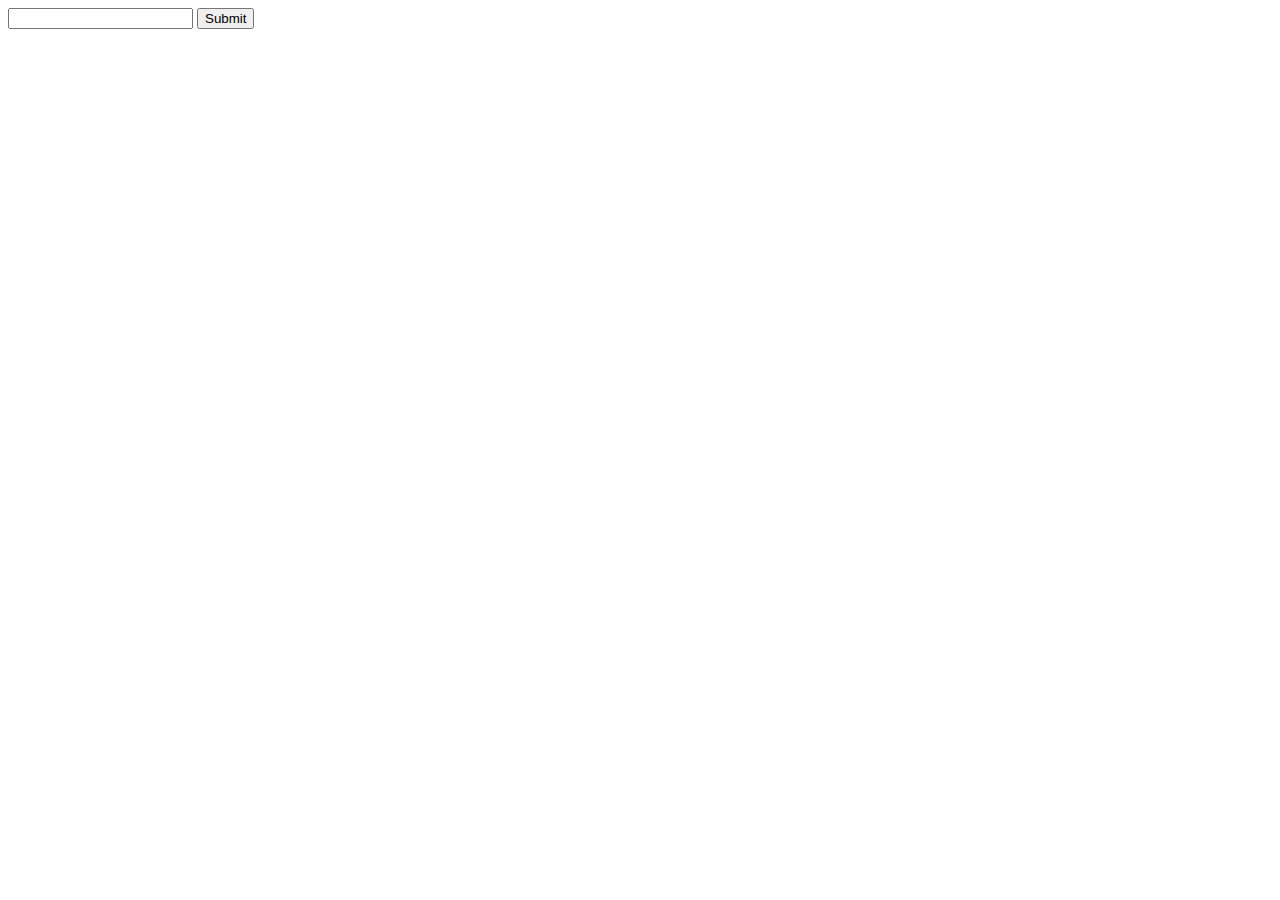
==== index.html @ 97066194 "js events lesson" ====
<!DOCTYPE html>
<html lang="en">
  <head>
    <meta charset="UTF-8" />
    <meta http-equiv="X-UA-Compatible" content="IE=edge" />
    <meta name="viewport" content="width=device-width, initial-scale=1.0" />
    <title>Document</title>
    <style>
      /* .man{
        background-color: black;
        width: 60px;
        height: 60px;
        border-radius: 50%;
        position: relative;
      }
      .eye1{
        position: absolute;
        top: 10px;
        left: 15px;
        width: 5px;
        height: 5px;
        border-radius: 50%;
        background-color: white;
      }
      .eye2{
        position: absolute;
        top: 10px;
        right: 15px;
        width: 5px;
        border-radius: 50%;
        height: 5px;
        background-color: white;
      } */
      .line {
        text-decoration: line-through;
      }
    </style>
  </head>
  <body>
    <!-- <div class="container">
      <button id="Add">add</button>
    </div> -->
    <form>
      <input type="text" id="text" />
      <input type="submit" id="submit" />
    </form>
    <script>
      let input = document.getElementById("text");
      let button = document.getElementById("submit");
      let div = document.getElementById("container");
      button.addEventListener("click", (event) => {
        event.preventDefault();
        let inputValue = input.value;
        let div2 = document.createElement("div");
        let div3 = document.createElement("div");
        let div4 = document.createElement("div");
        let p = document.createElement("p");
        let h1 = document.createElement("h1");
        let deleteIcon = document.createElement("button");
        let editIcon = document.createElement("button");
        let editinput = document.createElement("input");
        if (input.value === "") {
          alert("input bos ola bilmez");
          return -1;
        } else {
          p.textContent = inputValue;
        }
        h1.textContent = "ilkin ehmedov";
        deleteIcon.textContent = "x";
        editIcon.textContent = "edit";
        div3.append(h1);
        div4.append(deleteIcon, editIcon);
        div.append(p, div2);
        div2.append(div3, div4);
        input.value = "";
        deleteIcon.addEventListener("click", () => {
          div2.remove(div2.children);
        });
        p.addEventListener("click", () => {
          p.classList.add("line");
        });
        editIcon.addEventListener("click", (event) => {
          div4.append(editinput);
          editinput.value = h1.textContent;
          editinput.addEventListener("change", (event) => {
            h1.textContent = editinput.value;
          });
        });
      });

      // let button = document.getElementById('Add')
      // button.addEventListener('click',()=>{
      //     let head = document.createElement('div')
      //     let eye1 = document.createElement('div')
      //     let eye2 = document.createElement('div')

      //     eye1.classList.add('eye1')
      //     eye2.classList.add('eye2')

      //     head.append(eye1,eye2)
      //     container.append(head)

      //     head.classList.add('man')
      // })
    </script>
  </body>
</html>
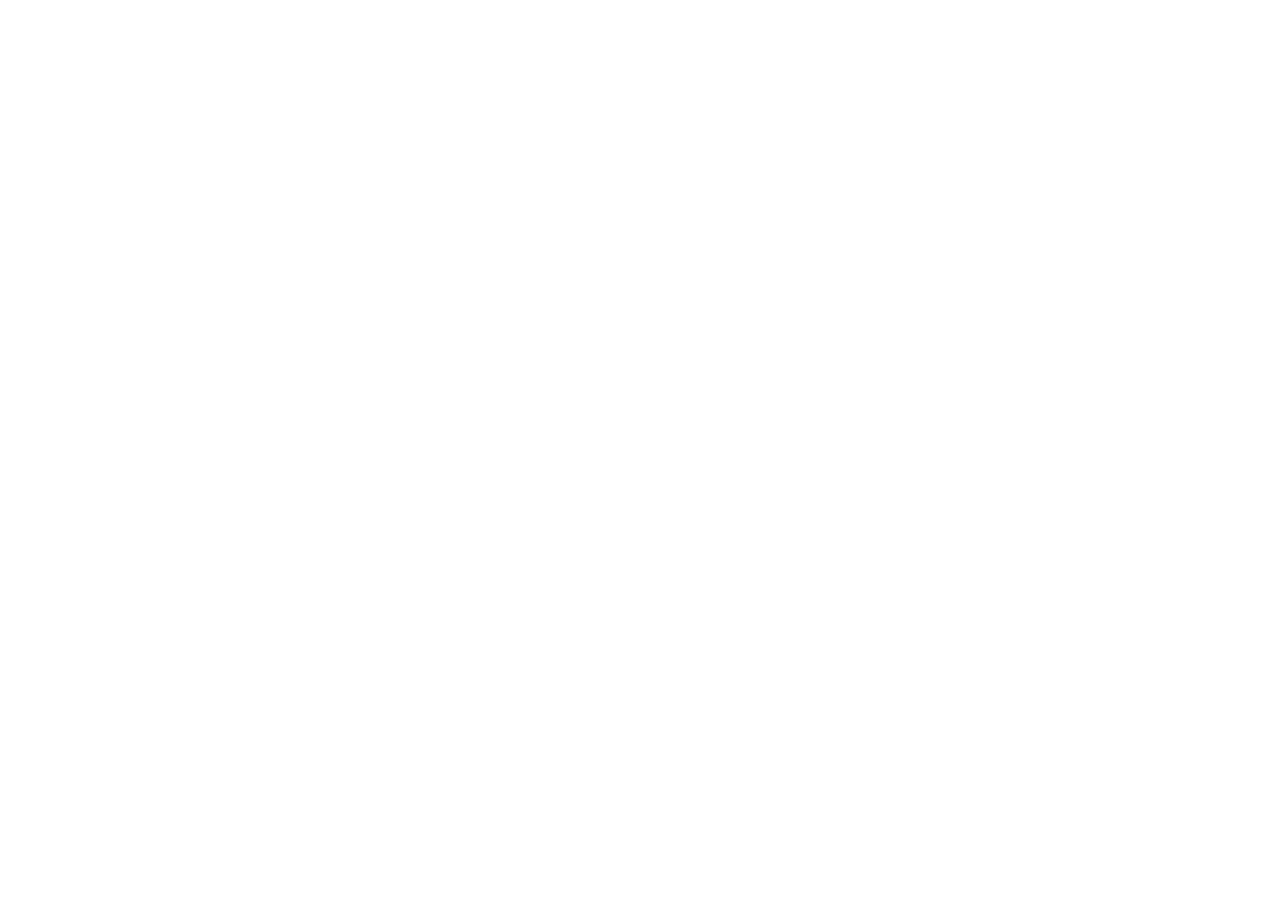
==== commit 86715452: "event2" ====
--- a/index.html
+++ b/index.html
@@ -1,107 +1,108 @@
-<!DOCTYPE html>
+<!-- <!DOCTYPE html>
 <html lang="en">
-  <head>
-    <meta charset="UTF-8" />
-    <meta http-equiv="X-UA-Compatible" content="IE=edge" />
-    <meta name="viewport" content="width=device-width, initial-scale=1.0" />
+
+<head>
+    <meta charset="UTF-8">
+    <meta name="viewport" content="width=device-width, initial-scale=1.0">
     <title>Document</title>
     <style>
-      /* .man{
-        background-color: black;
-        width: 60px;
-        height: 60px;
-        border-radius: 50%;
-        position: relative;
-      }
-      .eye1{
-        position: absolute;
-        top: 10px;
-        left: 15px;
-        width: 5px;
-        height: 5px;
-        border-radius: 50%;
-        background-color: white;
-      }
-      .eye2{
-        position: absolute;
-        top: 10px;
-        right: 15px;
-        width: 5px;
-        border-radius: 50%;
-        height: 5px;
-        background-color: white;
-      } */
-      .line {
-        text-decoration: line-through;
-      }
+        body{
+            background-color: gray;
+        }
+        table,th,td {
+            border: 1px solid black;
+
+        }
+
+        th,td {
+            width: 100px;
+        }
+        .details{
+            max-width: 250px;
+            height: 200px;
+            text-align: center;
+            background-color:rgb(27, 91, 201);
+            margin: auto;
+            border-radius: 15px;
+            font-family:Arial, Helvetica, sans-serif;
+            margin-top: 100px;
+        }
+        table{
+            margin-left: 36%;
+            margin-top: 50px;
+        }
     </style>
-  </head>
-  <body>
-    <!-- <div class="container">
-      <button id="Add">add</button>
-    </div> -->
-    <form>
-      <input type="text" id="text" />
-      <input type="submit" id="submit" />
-    </form>
+</head>
+
+<body>
+    <div class="details">
+        <form class="form">
+            <label>Name:</label><br>
+            <input type="text" id="enteredName" placeholder="Enter name..."><br>
+            <label>Surname:</label><br>
+            <input type="text" id="enteredSurname" placeholder="Enter surname..."><br>
+            <label>Age:</label><br>
+            <input type="text" id="enteredAge" placeholder="Enter age..."><br>
+            <label>Ismarried:</label>
+            <input type="checkbox" id="enteredIsmarried"><br>
+            <input type="submit" id="submit">
+        </form>
+    </div>
+    <div class="data">
+        <table>
+            <thead>
+                <tr>
+                    <th>Name</th>
+                    <th>Surname</th>
+                    <th>Age</th>
+                    <th>Ismarried</th>
+                </tr>
+            </thead>
+            <tbody>
+                <tr>
+                    <td id="name"></td>
+                    <td id="surname"></td>
+                    <td id="age"></td>
+                    <td id="ismarried"></td>
+                </tr>
+            </tbody>
+        </table>
+    </div>
     <script>
-      let input = document.getElementById("text");
-      let button = document.getElementById("submit");
-      let div = document.getElementById("container");
-      button.addEventListener("click", (event) => {
-        event.preventDefault();
-        let inputValue = input.value;
-        let div2 = document.createElement("div");
-        let div3 = document.createElement("div");
-        let div4 = document.createElement("div");
-        let p = document.createElement("p");
-        let h1 = document.createElement("h1");
-        let deleteIcon = document.createElement("button");
-        let editIcon = document.createElement("button");
-        let editinput = document.createElement("input");
-        if (input.value === "") {
-          alert("input bos ola bilmez");
-          return -1;
-        } else {
-          p.textContent = inputValue;
-        }
-        h1.textContent = "ilkin ehmedov";
-        deleteIcon.textContent = "x";
-        editIcon.textContent = "edit";
-        div3.append(h1);
-        div4.append(deleteIcon, editIcon);
-        div.append(p, div2);
-        div2.append(div3, div4);
-        input.value = "";
-        deleteIcon.addEventListener("click", () => {
-          div2.remove(div2.children);
-        });
-        p.addEventListener("click", () => {
-          p.classList.add("line");
-        });
-        editIcon.addEventListener("click", (event) => {
-          div4.append(editinput);
-          editinput.value = h1.textContent;
-          editinput.addEventListener("change", (event) => {
-            h1.textContent = editinput.value;
-          });
-        });
-      });
+        let form = document.getElementsByClassName('form')
+        let name = document.getElementById('name')
+        let surname = document.getElementById('surname')
+        let age = document.getElementById('age')
+        let ismarried = document.getElementById('ismarried')
+        let inputname = document.getElementById('enteredName')
+        let inputsurname = document.getElementById('enteredSurname')
+        let inputage = document.getElementById('enteredAge')
+        let inputismarried = document.getElementById('enteredIsmarried')
+        let submit = document.getElementById('submit')
+        submit.addEventListener('click', (event) => {
+            event.preventDefault()
+            if (inputname.value || inputsurname.value || inputage.value) {
+                alert("input must not be empty!!!")
+                return -1
+                inputname.value = ''
+                inputsurname.value = ''
+                inputage.value = ''
 
-      // let button = document.getElementById('Add')
-      // button.addEventListener('click',()=>{
-      //     let head = document.createElement('div')
-      //     let eye1 = document.createElement('div')
-      //     let eye2 = document.createElement('div')
+            } else{
+                name.textContent = inputname.value
+                surname.textContent = inputsurname.value
+                age.textContent = inputage.value
+                if (inputismarried.checked) {
+                    ismarried.textContent = 'yes'
+                } else { ismarried.textContent = 'no' }
+                inputname.value = ''
+                inputsurname.value = ''
+                inputage.value = ''
+            }
+            
+        })
 
-      //     eye1.classList.add('eye1')
-      //     eye2.classList.add('eye2')
+    </script>
+</body>
 
-      //     head.append(eye1,eye2)
-      //     container.append(head)
-
-      //     head.classList.add('man')
-      // })
-    </script>
-  </body>
-</html>
+</html> -->